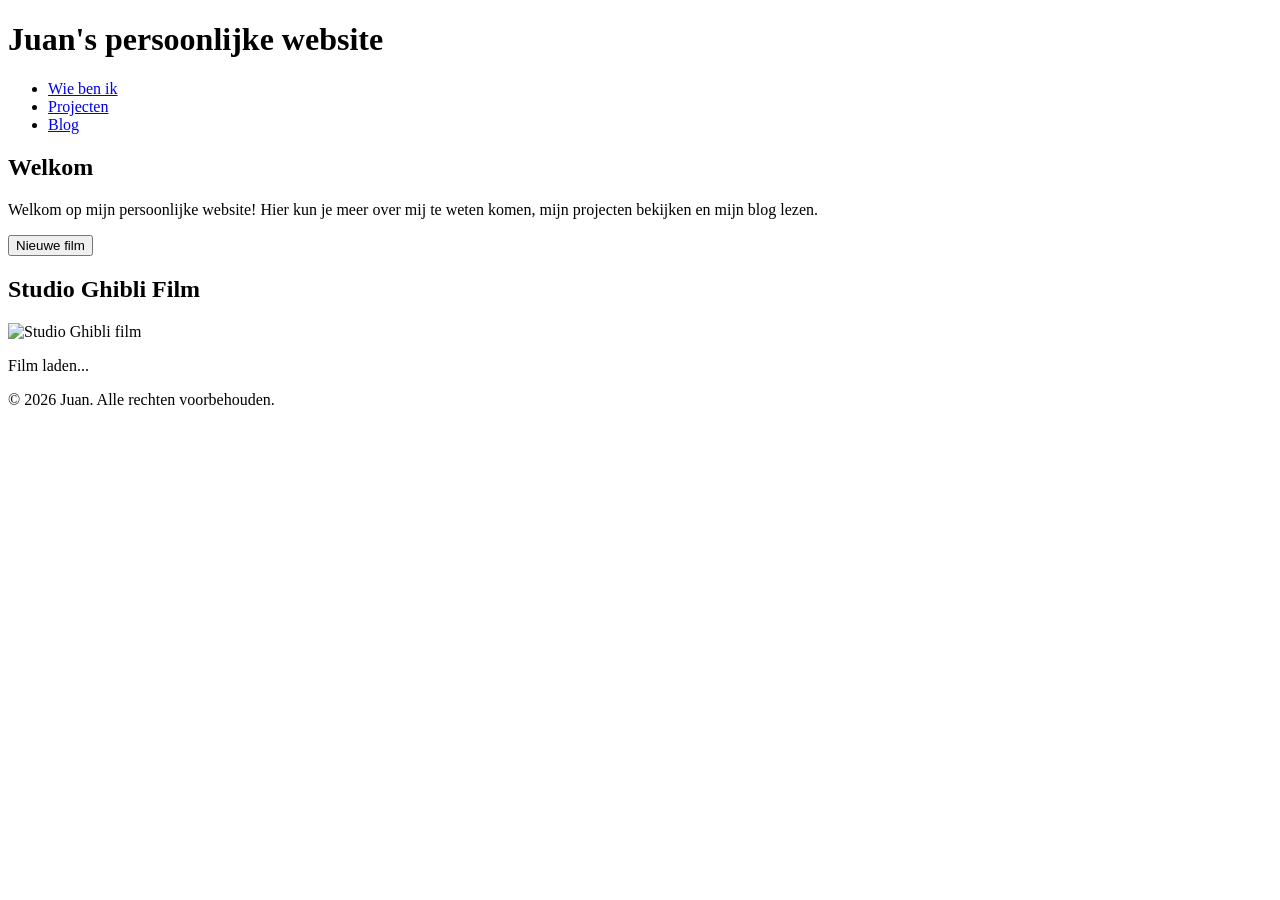
==== Front-end/HTML/index.html @ 8f262b69 "bestanden in folders zetten" ====
<!DOCTYPE html>
<html lang="nl">
<head>
    <meta charset="UTF-8">
    <meta name="viewport" content="width=device-width, initial-scale=1.0">
    <meta name="description" content="Juan's persoonlijke website waar je meer over hem kunt leren en zijn projecten kunt bekijken.">
    <title>My Personal Website</title>
    <link rel="stylesheet" href="style.css">
</head>

<body>
    <header>
        <h1>Juan's persoonlijke website</h1>
    </header>

        <nav>
            <ul>
                <li><a href="whoami.html">Wie ben ik</a></li>
                <li><a href="projecten.html">Projecten</a></li>
                <li><a href="blog.html">Blog</a></li>
            </ul>
        </nav>

        <main>  
            <h2>Welkom</h2>
            <p>Welkom op mijn persoonlijke website! Hier kun je meer over mij te weten komen, mijn projecten bekijken en mijn blog lezen.</p>
            <button id="nieuwe-film">Nieuwe film</button>
            <section id="ghibli-section">
                <h2>Studio Ghibli Film</h2>
                <img
                    id="ghibli-image"
                    loading="lazy"
                    width="300"
                    height="450"
                    alt="Studio Ghibli film">

                <p id="ghibli-status">Film laden...</p>

                <div id="ghibli-container"></div>
            </section>
        </main>
    <footer>
        <p>&copy; 2026 Juan. Alle rechten voorbehouden.</p>
    </footer>
    <script src="api.js" defer></script>
</body>
</html>
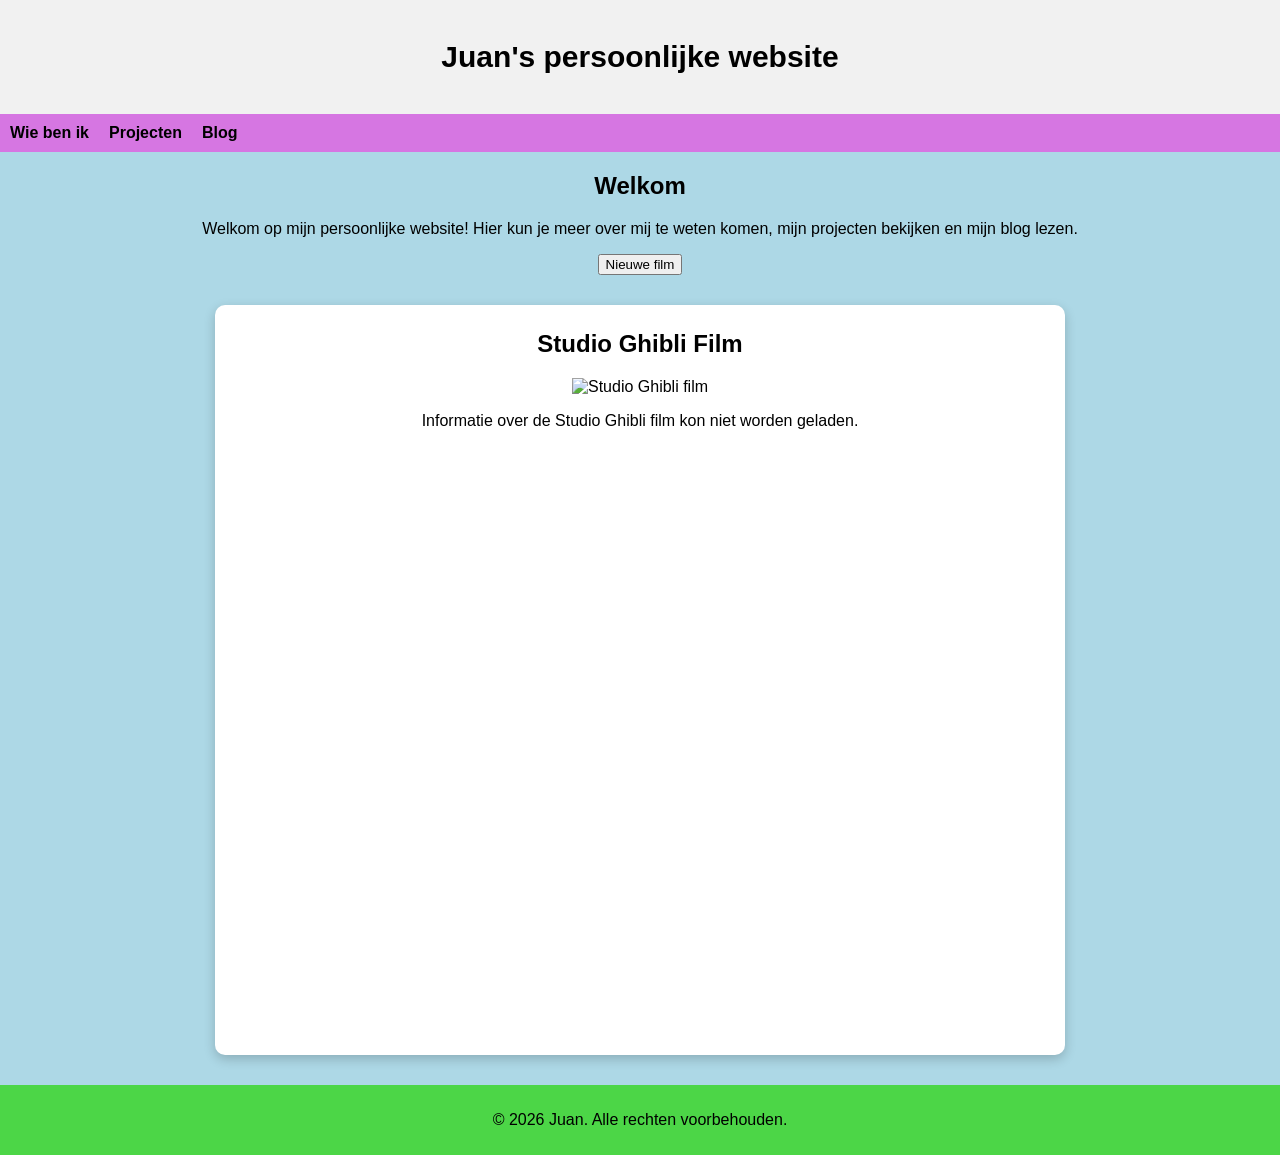
==== commit 3e029dc2: "losse bestanden in mappen zetten" ====
--- a/Front-end/HTML/index.html
+++ b/Front-end/HTML/index.html
@@ -5,7 +5,7 @@
     <meta name="viewport" content="width=device-width, initial-scale=1.0">
     <meta name="description" content="Juan's persoonlijke website waar je meer over hem kunt leren en zijn projecten kunt bekijken.">
     <title>My Personal Website</title>
-    <link rel="stylesheet" href="style.css">
+    <link rel="stylesheet" href="../CSS/style.css">
 </head>
 
 <body>
@@ -15,9 +15,9 @@
 
         <nav>
             <ul>
-                <li><a href="whoami.html">Wie ben ik</a></li>
-                <li><a href="projecten.html">Projecten</a></li>
-                <li><a href="blog.html">Blog</a></li>
+                <li><a href="../HTML/whoami.html">Wie ben ik</a></li>
+                <li><a href="../HTML/projecten.html">Projecten</a></li>
+                <li><a href="../HTML/blog.html">Blog</a></li>
             </ul>
         </nav>
 
@@ -42,7 +42,7 @@
     <footer>
         <p>&copy; 2026 Juan. Alle rechten voorbehouden.</p>
     </footer>
-    <script src="api.js" defer></script>
+    <script src="../JavaScript/api.js" defer></script>
 </body>
 </html>
 
--- a/Front-end/CSS/style.css
+++ b/Front-end/CSS/style.css
@@ -0,0 +1,238 @@
+header {
+    background-color: #f1f1f1;
+    padding: 20px;
+    text-align: center;
+    font-size: 15px;
+}
+
+body {
+    background-color: lightblue;
+    font-family: Arial, sans-serif;
+    text-align: center;
+    margin: 0;
+
+    display: flex;
+    flex-direction: column;
+    min-height: 100vh;
+}
+
+main {
+    flex: 1;
+}
+
+p {
+    color: black;
+}
+
+label {
+    display: block;
+    margin-bottom: 5px;
+}
+
+.container {
+    display: flex;
+    flex-wrap: wrap;
+    justify-content: center;
+    gap: 20px;
+    padding: 20px;
+}
+
+.card {
+    background-color: rgb(239, 154, 154);
+    box-shadow: 0 4px 8px rgba(0, 0, 0, 0.1);
+    border-radius: 5px;
+    padding: 20px;
+    margin: 20px;
+    width: 300px;
+    max-width: 100%;
+    display: flex;
+    flex-direction: column;
+    box-sizing: border-box;
+    }
+
+.card img {
+    width: 100%;
+    height: auto;
+    border-radius: 5px;
+}
+
+.card a {
+    display: block;
+    margin-top: 10px;
+}
+
+.card p {
+    text-align: left;
+}
+
+.card p:first-of-type {
+    color: darkblue;
+    font-family:'Times New Roman', Times, serif;
+}
+
+nav {
+    background-color: #d676e2;
+    padding: 10px;
+}
+
+nav ul {
+    list-style: none;
+    margin: 0;
+    padding: 0;
+    display: flex;
+    gap: 20px;
+}
+
+nav a {
+    color: black;
+    font-weight: bold;
+    text-decoration: none;
+}
+
+nav a:hover {
+    text-decoration: underline;
+}
+
+footer {
+        background-color: #4cd647;
+        color: white;
+        width: 100%;
+        padding: 10px;
+        box-sizing: border-box;
+}
+
+.about-me {
+        display: flex;
+        justify-content: space-around;
+        align-items: flex-start;
+        gap: 50px;
+        padding: 20px;
+    }
+
+.text {
+    flex: 2;
+}
+
+.image {
+    flex: 0 0 auto;
+}
+
+.image img {
+    max-width: 250px;
+    width: 100%;
+    height: auto;
+    border-radius: 10px;
+}
+
+#sorteer-knop {
+    margin-top: auto;
+    padding: 10px 20px;
+    cursor: pointer;
+}
+
+#feedback {
+    margin-top: 10px;
+    font-weight: bold;
+    color: green;
+}
+
+#contact {
+    background-color: white;
+    width: 400px;
+    max-width: 90%;
+    padding: 30px;
+    margin: 40px auto;
+    border-radius: 10px;
+    box-shadow: 0 4px 12px rgba(0, 0, 0, 0.2);
+}
+
+#contact-form {
+    display: flex;
+    flex-direction: column;
+    gap: 15px;
+}
+
+#contact-form input, #contact-form textarea {
+    padding: 10px;
+    font-size: 16px;
+}
+
+#contact button {
+    padding: 10px;
+    width: 150px;
+    margin: 0 auto;
+}
+
+#contact button:hover, #sorteer-knop:hover {
+    opacity: 0.9;
+}
+#bericht {
+    width: 100%;
+    height: 120px;
+    resize: vertical;
+    box-sizing: border-box;
+}
+
+#naam-fout, #email-fout, #bericht-fout {
+    display: block;
+    color: red;
+    font-size: 14px;
+    margin-top: 5px;
+}
+
+#ghibli-section {
+    background-color: white;
+    width: 800px;
+    max-width: 90%;
+    min-height: 700px;
+    margin: 30px auto;
+    padding: 25px;
+    border-radius: 10px;
+    box-shadow: 0 4px 12px rgba(0, 0, 0, 0.2);
+}
+
+#ghibli-section h2 {
+    margin-top: 0;
+}
+
+#ghibli-section h3 {
+    color: #4a148c;
+}
+
+#ghibli-container p {
+    text-align: left;
+    line-height: 1.6;
+}
+
+#ghibli-container img {
+    width: 300px;
+    height: auto;
+    max-width: 100%;
+    border-radius: 10px;
+    object-fit: cover;
+}
+
+@media screen and (max-width: 768px) {
+    nav ul {
+        flex-direction: column;
+        text-align: center;
+        justify-content: center;
+    }
+
+    .container {
+        flex-direction: column;
+        align-items: center;
+    }
+
+    .card {
+        width: 90%;
+    }
+
+    .about-me {
+        flex-direction: column;
+    }
+
+    header h1 {
+        font-size: 24px;
+    }
+}
